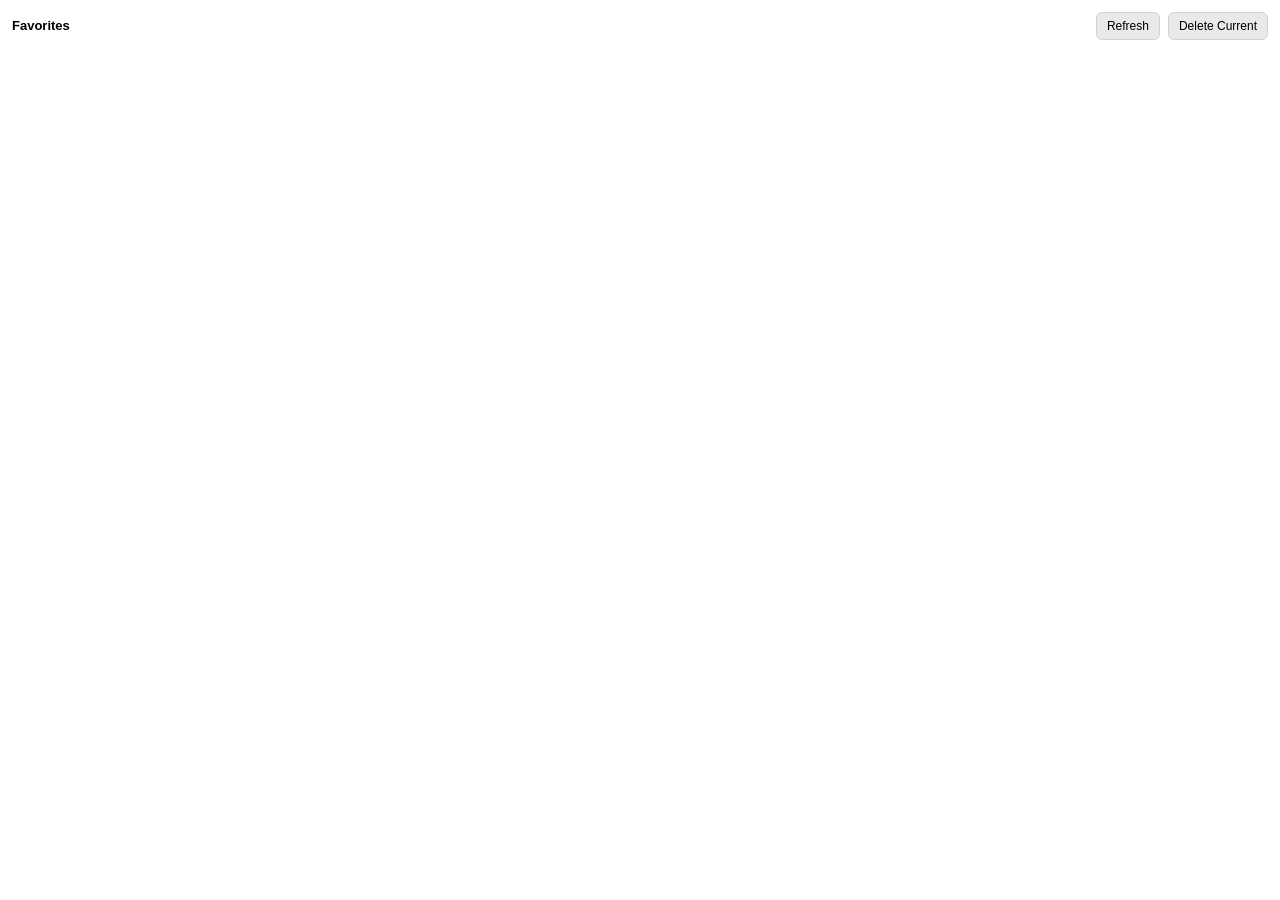
==== ui/sidebar/index.html @ 84c6d789 "0.1.0" ====
<!DOCTYPE html>
<html lang="en">
  <head>
    <meta charset="UTF-8" />
    <meta name="viewport" content="width=device-width, initial-scale=1.0" />
    <title>Favorites</title>
    <link rel="stylesheet" href="sidebar.css" />
    <script src="sidebar.js" defer></script>
  </head>
  <body>
    <div class="app">
      <div class="header">
        <div class="title">
          <span>Favorites</span>
          <span class="count" id="count"></span>
        </div>
        <div class="actions">
          <button class="btn" id="refresh">Refresh</button>
          <button class="btn danger" id="deleteCurrent">Delete Current</button>
        </div>
      </div>
      <div class="list" id="list"></div>
      <div class="empty" id="empty">No favorites yet. Use the configured shortcut to add.</div>
    </div>
  </body>
</html>
---- ui/sidebar/sidebar.css ----
:root {
  --background-color: var(--system-background-color, #1e1e1e);
  --secondary-background-color: var(--system-secondary-background-color, #262626);
  --tertiary-background-color: var(--system-tertiary-background-color, #2d2d2d);
  --text-color: var(--system-text-color, #ffffff);
  --secondary-text-color: var(--system-secondary-text-color, #999999);
  --accent-color: var(--system-accent-color, #007aff);
  --separator-color: var(--system-separator-color, #404040);
  --danger-color: #ff453a;
}

@media (prefers-color-scheme: light) {
  :root {
    --background-color: #ffffff;
    --secondary-background-color: #f5f5f5;
    --tertiary-background-color: #e9e9e9;
    --text-color: #000000;
    --secondary-text-color: #666666;
    --accent-color: #007aff;
    --separator-color: #d1d1d1;
    --danger-color: #d70015;
  }
}

html,
body {
  margin: 0;
  padding: 0;
  background: var(--background-color);
  color: var(--text-color);
  font-family: -apple-system, BlinkMacSystemFont, "SF Pro Display", sans-serif;
  font-size: 13px;
  line-height: 1.4;
}

.app {
  padding: 12px 12px 16px;
}

.header {
  display: flex;
  align-items: center;
  justify-content: space-between;
  gap: 12px;
  margin-bottom: 12px;
}

.title {
  display: flex;
  align-items: baseline;
  gap: 8px;
  font-weight: 600;
}

.count {
  color: var(--secondary-text-color);
  font-weight: 500;
}

.actions {
  display: flex;
  gap: 8px;
  flex-shrink: 0;
}

.btn {
  appearance: none;
  border: 1px solid var(--separator-color);
  background: var(--tertiary-background-color);
  color: var(--text-color);
  border-radius: 6px;
  padding: 6px 10px;
  cursor: pointer;
  font-size: 12px;
}

.btn:hover {
  border-color: var(--accent-color);
}

.btn.danger:hover {
  border-color: var(--danger-color);
}

.list {
  display: flex;
  flex-direction: column;
  gap: 8px;
}

.item {
  background: var(--secondary-background-color);
  border: 1px solid var(--separator-color);
  border-radius: 8px;
  padding: 10px 10px;
  cursor: pointer;
}

.item.active {
  border-color: var(--accent-color);
}

.item-top {
  display: flex;
  align-items: center;
  justify-content: space-between;
  gap: 10px;
}

.filename {
  font-weight: 600;
  overflow: hidden;
  text-overflow: ellipsis;
  white-space: nowrap;
}

.meta {
  margin-top: 6px;
  color: var(--secondary-text-color);
  display: flex;
  gap: 10px;
  flex-wrap: wrap;
}

.pill {
  background: var(--tertiary-background-color);
  border: 1px solid var(--separator-color);
  border-radius: 999px;
  padding: 2px 8px;
  font-size: 11px;
}

.item-actions {
  display: flex;
  gap: 6px;
  flex-shrink: 0;
}

.icon-btn {
  appearance: none;
  border: 1px solid var(--separator-color);
  background: var(--tertiary-background-color);
  color: var(--text-color);
  border-radius: 6px;
  padding: 4px 8px;
  cursor: pointer;
  font-size: 12px;
}

.icon-btn:hover {
  border-color: var(--accent-color);
}

.icon-btn.danger:hover {
  border-color: var(--danger-color);
}

.empty {
  display: none;
  padding: 18px 10px;
  color: var(--secondary-text-color);
  text-align: center;
}
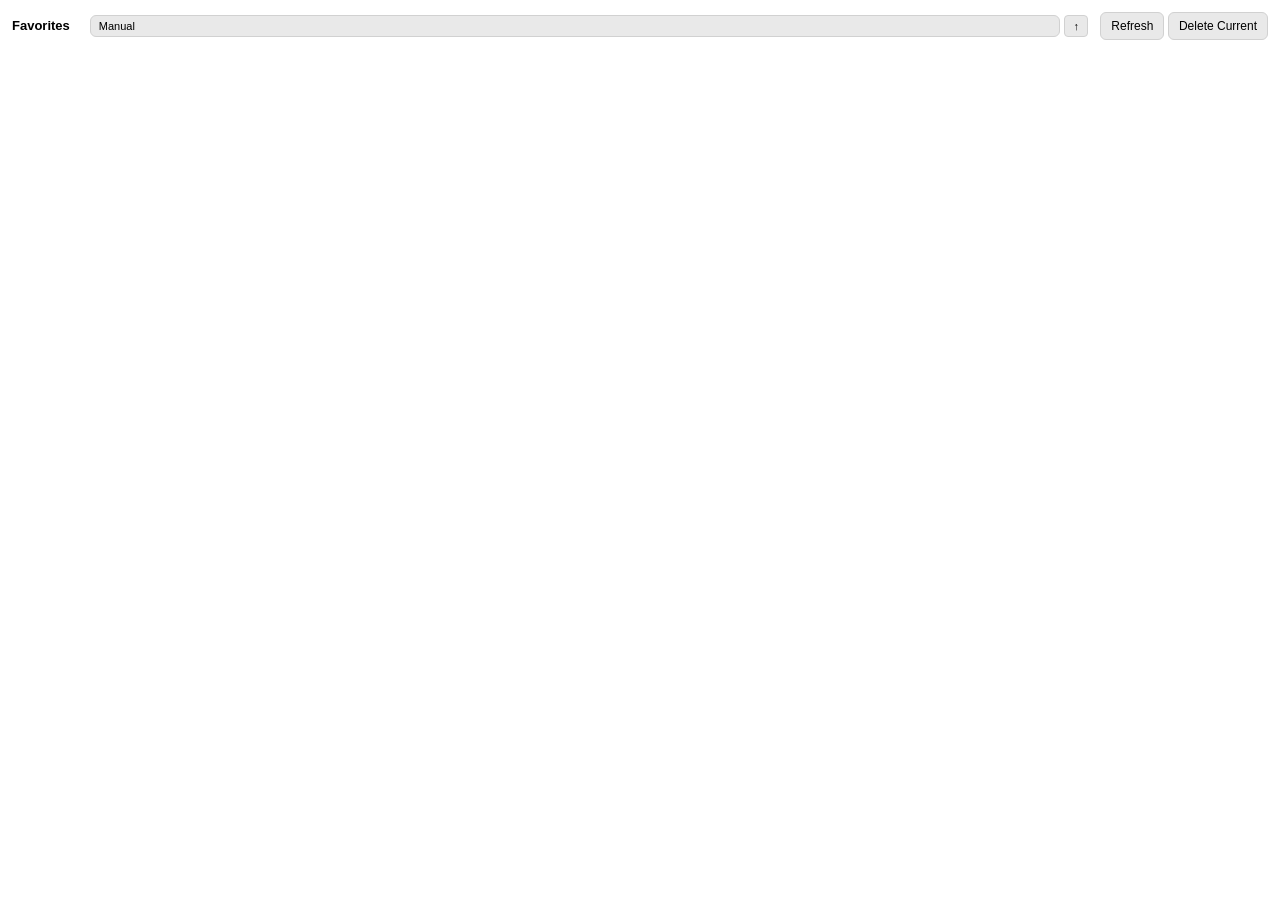
==== commit 91969486: "1. 增加了直达Favorites面板的快捷键，并可配置 2. 修改快捷键后，菜单中可以Reload Hotkey，即时生效，不必重启IINA 3. Favorites面板显示文件完整路径，点击可在F" ====
--- a/ui/sidebar/index.html
+++ b/ui/sidebar/index.html
@@ -14,6 +14,15 @@
           <span>Favorites</span>
           <span class="count" id="count"></span>
         </div>
+        <div class="sort-container">
+          <select id="sortOrder" class="sort-select">
+            <option value="manual">Manual</option>
+            <option value="filename">Name</option>
+            <option value="date">Date</option>
+            <option value="path">Path</option>
+          </select>
+          <button id="sortDir" class="icon-btn sort-dir-btn" title="Toggle Direction">↑</button>
+        </div>
         <div class="actions">
           <button class="btn" id="refresh">Refresh</button>
           <button class="btn danger" id="deleteCurrent">Delete Current</button>
--- a/ui/sidebar/sidebar.css
+++ b/ui/sidebar/sidebar.css
@@ -57,10 +57,35 @@
   font-weight: 500;
 }
 
-.actions {
-  display: flex;
-  gap: 8px;
-  flex-shrink: 0;
+.sort-container {
+  flex: 1;
+  min-width: 0;
+  display: flex;
+  gap: 4px;
+}
+
+.sort-select {
+  flex: 1;
+  min-width: 0;
+  appearance: none;
+  background: var(--tertiary-background-color);
+  border: 1px solid var(--separator-color);
+  color: var(--text-color);
+  border-radius: 6px;
+  padding: 4px 8px;
+  font-size: 11px;
+  outline: none;
+  cursor: pointer;
+}
+
+.sort-dir-btn {
+  padding: 0 8px;
+  min-width: 28px;
+  font-weight: bold;
+}
+
+.sort-select:hover {
+  border-color: var(--accent-color);
 }
 
 .btn {
@@ -114,6 +139,20 @@
   white-space: nowrap;
 }
 
+.path {
+  font-size: 11px;
+  color: var(--secondary-text-color);
+  margin-top: 4px;
+  cursor: pointer;
+  word-break: break-all;
+  line-height: 1.3;
+}
+
+.path:hover {
+  text-decoration: underline;
+  color: var(--accent-color);
+}
+
 .meta {
   margin-top: 6px;
   color: var(--secondary-text-color);
@@ -132,7 +171,7 @@
 
 .item-actions {
   display: flex;
-  gap: 6px;
+  gap: 4px;
   flex-shrink: 0;
 }
 
@@ -141,10 +180,12 @@
   border: 1px solid var(--separator-color);
   background: var(--tertiary-background-color);
   color: var(--text-color);
-  border-radius: 6px;
-  padding: 4px 8px;
-  cursor: pointer;
-  font-size: 12px;
+  border-radius: 4px;
+  padding: 2px 6px;
+  cursor: pointer;
+  font-size: 11px;
+  min-width: 24px;
+  text-align: center;
 }
 
 .icon-btn:hover {
@@ -161,4 +202,3 @@
   color: var(--secondary-text-color);
   text-align: center;
 }
-
